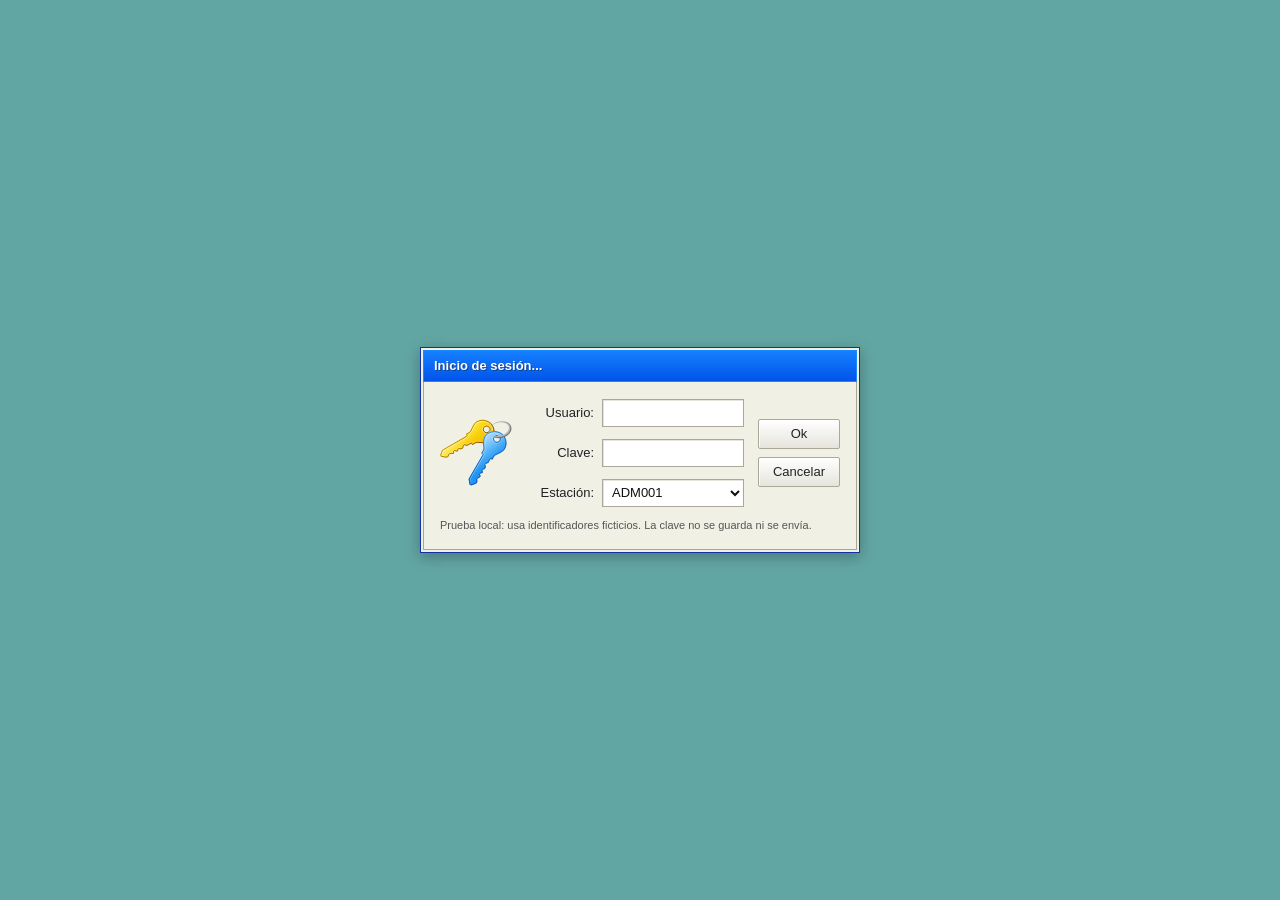
==== index.html @ 8041dcb0 "Remove Usuario 2 from demo panel Co-authored-by: Copilot <223556219+Copilot@users.noreply.github.com" ====
<!doctype html>
<html lang="es">
<head>
  <meta charset="utf-8">
  <meta name="viewport" content="width=device-width, initial-scale=1">
  <title>Consola de Administración</title>
  <style>
    * {
      box-sizing: border-box;
    }

    html,
    body {
      width: 100%;
      min-width: 320px;
      min-height: 100%;
      margin: 0;
    }

    body {
      min-height: 100vh;
      display: grid;
      place-items: center;
      padding: 24px;
      background: #62a6a3;
      color: #202124;
      font: 13px Tahoma, Arial, sans-serif;
    }

    [hidden] {
      display: none !important;
    }

    .login-window {
      width: min(440px, calc(100vw - 32px));
      padding: 2px;
      border: 1px solid #1231a6;
      background: #f1f0e5;
      box-shadow: 0 4px 14px rgba(0, 0, 0, .28);
    }

    .title-bar {
      min-height: 30px;
      padding: 7px 10px;
      border: 1px solid #1788ff;
      background: linear-gradient(#1680ff, #0054e9);
      color: #fff;
      font-weight: bold;
      line-height: 16px;
      text-shadow: 1px 1px #16418d;
    }

    .login-content {
      display: grid;
      grid-template-columns: 72px minmax(0, 1fr) 82px;
      grid-template-rows: repeat(3, 30px);
      align-items: center;
      gap: 10px 14px;
      padding: 16px;
      border: 1px solid #a7a69b;
      border-top: 0;
      background: #f1f0e5;
    }

    .login-icon {
      grid-column: 1;
      grid-row: 1 / span 3;
      width: 72px;
      height: 72px;
      object-fit: contain;
    }

    .field {
      display: grid;
      grid-template-columns: 68px minmax(0, 1fr);
      align-items: center;
      column-gap: 8px;
      min-width: 0;
    }

    .field label {
      text-align: right;
      white-space: nowrap;
    }

    .field input,
    .field select {
      width: 100%;
      min-width: 0;
      height: 28px;
      padding: 4px 7px;
      border: 1px solid #aca899;
      border-radius: 0;
      background: #fff;
      box-shadow: inset 1px 1px #e5e4dc;
      color: #111;
      font: 13px Tahoma, Arial, sans-serif;
    }

    .field input:focus,
    .field select:focus {
      outline: 2px solid #1680ff;
      outline-offset: 1px;
    }

    .field select {
      padding: 3px 5px;
      background: #fff;
    }

    .user-field {
      grid-column: 2;
      grid-row: 1;
    }

    .credential-field {
      grid-column: 2;
      grid-row: 2;
    }

    .credential-note {
      grid-column: 1 / -1;
      grid-row: 4;
      margin: 0;
      color: #555;
      font-size: 11px;
      line-height: 1.4;
    }

    .station-field {
      grid-column: 2;
      grid-row: 3;
    }

    .actions {
      grid-column: 3;
      grid-row: 1 / span 3;
      display: flex;
      flex-direction: column;
      justify-content: center;
      gap: 8px;
    }

    .actions button {
      width: 82px;
      min-height: 30px;
      padding: 5px 8px;
      border: 1px solid #aca899;
      border-radius: 2px;
      background: linear-gradient(#fff, #e5e4dc);
      box-shadow: inset 1px 1px rgba(255, 255, 255, .8);
      color: #222;
      font: 13px Tahoma, Arial, sans-serif;
      cursor: pointer;
    }

    .actions button:hover,
    .user-table button:hover,
    .admin-heading > button:hover {
      border-color: #6486c4;
      background: linear-gradient(#fff, #dce8fa);
    }

    .actions button:active {
      border-color: #525252;
      background: #deddd5;
      box-shadow: inset 1px 1px 2px rgba(0, 0, 0, .25);
    }

    .login-notice {
      position: fixed;
      bottom: 20px;
      left: 50%;
      max-width: min(90vw, 520px);
      margin: 0;
      padding: 12px 18px;
      border: 1px solid #557c57;
      background: #f1f0e5;
      color: #244b26;
      box-shadow: 0 3px 12px rgba(0, 0, 0, .2);
      text-align: center;
      transform: translateX(-50%);
    }

    .admin-window {
      width: min(900px, calc(100vw - 32px));
      padding: 2px;
      border: 1px solid #1231a6;
      background: #f1f0e5;
      box-shadow: 0 4px 14px rgba(0, 0, 0, .28);
    }

    .admin-content {
      padding: 22px;
      border: 1px solid #a7a69b;
      border-top: 0;
    }

    .admin-heading {
      display: flex;
      align-items: center;
      justify-content: space-between;
      gap: 12px;
      margin-bottom: 16px;
    }

    .admin-heading h1 {
      margin: 0;
      color: #173c72;
      font-size: 20px;
    }

    .admin-heading > button {
      min-height: 32px;
      padding: 5px 12px;
      border: 1px solid #aca899;
      border-radius: 2px;
      background: linear-gradient(#fff, #e5e4dc);
      color: #222;
      font: 13px Tahoma, Arial, sans-serif;
      cursor: pointer;
    }

    .admin-note {
      margin: 0 0 16px;
      color: #555;
      line-height: 1.6;
    }

    .user-table-wrap {
      overflow-x: auto;
      border: 1px solid #aca899;
      background: #fff;
    }

    .user-table {
      width: 100%;
      min-width: 620px;
      border-collapse: collapse;
      background: #fff;
      font-size: 12px;
      text-align: left;
    }

    .user-table th,
    .user-table td {
      padding: 11px 12px;
      border-bottom: 1px solid #d4d2c9;
    }

    .user-table th {
      border-bottom: 1px solid #aca899;
      background: #e5e4dc;
      color: #333;
      font-size: 11px;
      letter-spacing: .04em;
      text-transform: uppercase;
    }

    .user-table tbody tr:last-child td {
      border-bottom: 0;
    }

    .user-table tbody tr:hover {
      background: #f5f8fc;
    }

    .user-table button {
      margin-right: 6px;
      padding: 6px 10px;
      border: 1px solid #aca899;
      border-radius: 2px;
      background: linear-gradient(#fff, #e5e4dc);
      color: #222;
      font: 12px Tahoma, Arial, sans-serif;
      cursor: pointer;
    }

    .user-table button[data-action="Aprobar"] {
      border-color: #a5bca8;
      color: #17632b;
    }

    .user-table button[data-action="Rechazar"] {
      border-color: #d2aaaa;
      color: #9a2020;
    }

    .status-pending {
      color: #805900 !important;
    }

    .status-approved {
      color: #17632b !important;
    }

    .status-rejected {
      color: #9a2020 !important;
    }

    .demo-label {
      margin: 16px 0 0;
      color: #666;
      font-size: 11px;
    }

    @media (max-width: 520px) {
      body {
        padding: 16px;
      }

      .login-window {
        width: 100%;
      }

      .login-content {
        grid-template-columns: 58px minmax(0, 1fr) 72px;
        gap: 9px;
        padding: 12px 9px;
      }

      .login-icon {
        width: 58px;
        height: 58px;
      }

      .field {
        grid-template-columns: 58px minmax(0, 1fr);
        column-gap: 5px;
      }

      .actions button {
        width: 72px;
      }

      .admin-content {
        padding: 16px 12px;
      }

      .admin-heading h1 {
        font-size: 17px;
      }
    }
  </style>
</head>
<body>
  <main class="login-window" aria-labelledby="login-title">
    <div class="title-bar" id="login-title">Inicio de sesión...</div>
    <form class="login-content" id="loginForm" autocomplete="on">
      <img class="login-icon" src="./login.png" alt="">
      <div class="field user-field">
        <label for="usuario">Usuario:</label>
        <input id="usuario" name="usuario" type="text" autocomplete="username" required>
      </div>
      <div class="field credential-field">
        <label for="clave">Clave:</label>
        <input id="clave" name="claveDePrueba" type="password" autocomplete="new-password" aria-describedby="credentialNote">
      </div>
      <div class="field station-field">
        <label for="estacion">Estación:</label>
        <select id="estacion" name="estacion">
          <option>ADM000</option>
          <option selected>ADM001</option>
          <option>ADM002</option>
          <option>ADM003</option>
          <option>ADM004</option>
          <option>ADM005</option>
          <option>ADM006</option>
        </select>
      </div>
      <div class="actions">
        <button type="submit">Ok</button>
        <button id="cancelLogin" type="button">Cancelar</button>
      </div>
      <p class="credential-note" id="credentialNote">Prueba local: usa identificadores ficticios. La clave no se guarda ni se envía.</p>
    </form>
  </main>
  <p class="login-notice" id="loginNotice" role="status" hidden></p>

  <main class="admin-window" id="adminPanel" aria-labelledby="admin-title" hidden>
    <div class="title-bar" id="admin-title">Administración de usuarios</div>
    <section class="admin-content">
      <div class="admin-heading">
        <h1>Solicitudes de acceso</h1>
        <button id="showLogin" type="button">Volver al inicio</button>
      </div>
      <p class="admin-note">Registros de prueba guardados solo en este navegador; no se guardan claves ni se autentican usuarios.</p>
      <div class="user-table-wrap">
        <table class="user-table">
          <thead>
            <tr>
              <th scope="col">Usuario</th>
              <th scope="col">Estación</th>
              <th scope="col">Estado</th>
              <th scope="col">Acciones</th>
            </tr>
          </thead>
          <tbody id="userRows"></tbody>
        </table>
      </div>
      <p class="demo-label">No introduzcas contraseñas reales. Este panel es local y cada navegador tiene sus propios registros.</p>
    </section>
  </main>

  <script>
    const loginForm = document.getElementById("loginForm");
    const loginPanel = document.querySelector(".login-window");
    const adminPanel = document.getElementById("adminPanel");
    const showLoginButton = document.getElementById("showLogin");
    const loginNotice = document.getElementById("loginNotice");
    const userRows = document.getElementById("userRows");
    const requestStorageKey = "consola-admin-user-requests";
    let pendingUsers = loadRequests();
    const isAdminView = new URLSearchParams(window.location.search).get("view") === "admin";

    function loadRequests() {
      try {
        const savedRequests = localStorage.getItem(requestStorageKey);
        if (!savedRequests) return [];

        const requests = JSON.parse(savedRequests);
        if (!Array.isArray(requests)) throw new Error("Formato de solicitudes inválido");
        const sanitizedRequests = requests.map((request) => ({
          id: request.id,
          name: request.name,
          station: request.station,
          status: request.status
        }));
        localStorage.setItem(requestStorageKey, JSON.stringify(sanitizedRequests));
        return sanitizedRequests;
      } catch (error) {
        loginNotice.textContent = "No se pudieron cargar las solicitudes guardadas en este navegador.";
        loginNotice.hidden = false;
        return [];
      }
    }

    function saveRequests() {
      try {
        const safeRequests = pendingUsers.map(({ id, name, station, status }) => ({
          id,
          name,
          station,
          status
        }));
        localStorage.setItem(requestStorageKey, JSON.stringify(safeRequests));
        return true;
      } catch (error) {
        loginNotice.textContent = "No se pudo guardar la solicitud en este navegador.";
        loginNotice.hidden = false;
        return false;
      }
    }

    function renderUsers() {
      userRows.replaceChildren();

      if (pendingUsers.length === 0) {
        const row = document.createElement("tr");
        const cell = document.createElement("td");
        cell.colSpan = 4;
        cell.textContent = "No hay solicitudes todavía.";
        row.append(cell);
        userRows.append(row);
        return;
      }

      for (const user of pendingUsers) {
        const row = document.createElement("tr");
        const nameCell = document.createElement("td");
        const stationCell = document.createElement("td");
        const statusCell = document.createElement("td");
        const actionsCell = document.createElement("td");

        nameCell.textContent = user.name;
        stationCell.textContent = user.station;
        statusCell.textContent = user.status;
        statusCell.className = `status-${user.status.toLowerCase()}`;

        if (user.status === "Pendiente") {
          for (const [action, label] of [["Aprobar", "Aprobar"], ["Rechazar", "Rechazar"]]) {
            const button = document.createElement("button");
            button.type = "button";
            button.dataset.userId = String(user.id);
            button.dataset.action = action;
            button.textContent = label;
            actionsCell.append(button);
          }
        } else {
          actionsCell.textContent = "Sin acciones";
        }

        row.append(nameCell, stationCell, statusCell, actionsCell);
        userRows.append(row);
      }
    }

    loginForm.addEventListener("submit", (event) => {
      event.preventDefault();
      const nameInput = document.getElementById("usuario");
      const testKeyInput = document.getElementById("clave");
      const stationInput = document.getElementById("estacion");

      pendingUsers.unshift({
        id: Date.now(),
        name: nameInput.value.trim(),
        station: stationInput.value,
        status: "Pendiente"
      });

      if (!saveRequests()) {
        pendingUsers.shift();
        testKeyInput.value = "";
        return;
      }
      testKeyInput.value = "";
      loginNotice.textContent = "Registro de prueba guardado en este navegador. La clave no se guardó.";
      loginNotice.hidden = false;
      loginForm.reset();
      renderUsers();
    });

    userRows.addEventListener("click", (event) => {
      const button = event.target.closest("button[data-user-id]");
      if (!button) return;

      const user = pendingUsers.find((entry) => entry.id === Number(button.dataset.userId));
      if (!user) return;

      user.status = button.dataset.action === "Aprobar" ? "Aprobado" : "Rechazado";
      if (!saveRequests()) {
        user.status = "Pendiente";
        return;
      }
      renderUsers();
    });

    window.addEventListener("storage", (event) => {
      if (event.key !== requestStorageKey) return;
      pendingUsers = loadRequests();
      renderUsers();
    });

    showLoginButton.addEventListener("click", () => {
      window.location.href = window.location.pathname;
    });

    document.getElementById("cancelLogin").addEventListener("click", () => {
      loginForm.reset();
      loginNotice.hidden = true;
    });

    if (isAdminView) {
      loginPanel.hidden = true;
      adminPanel.hidden = false;
      renderUsers();
    } else {
      adminPanel.hidden = true;
    }
  </script>
</body>
</html>
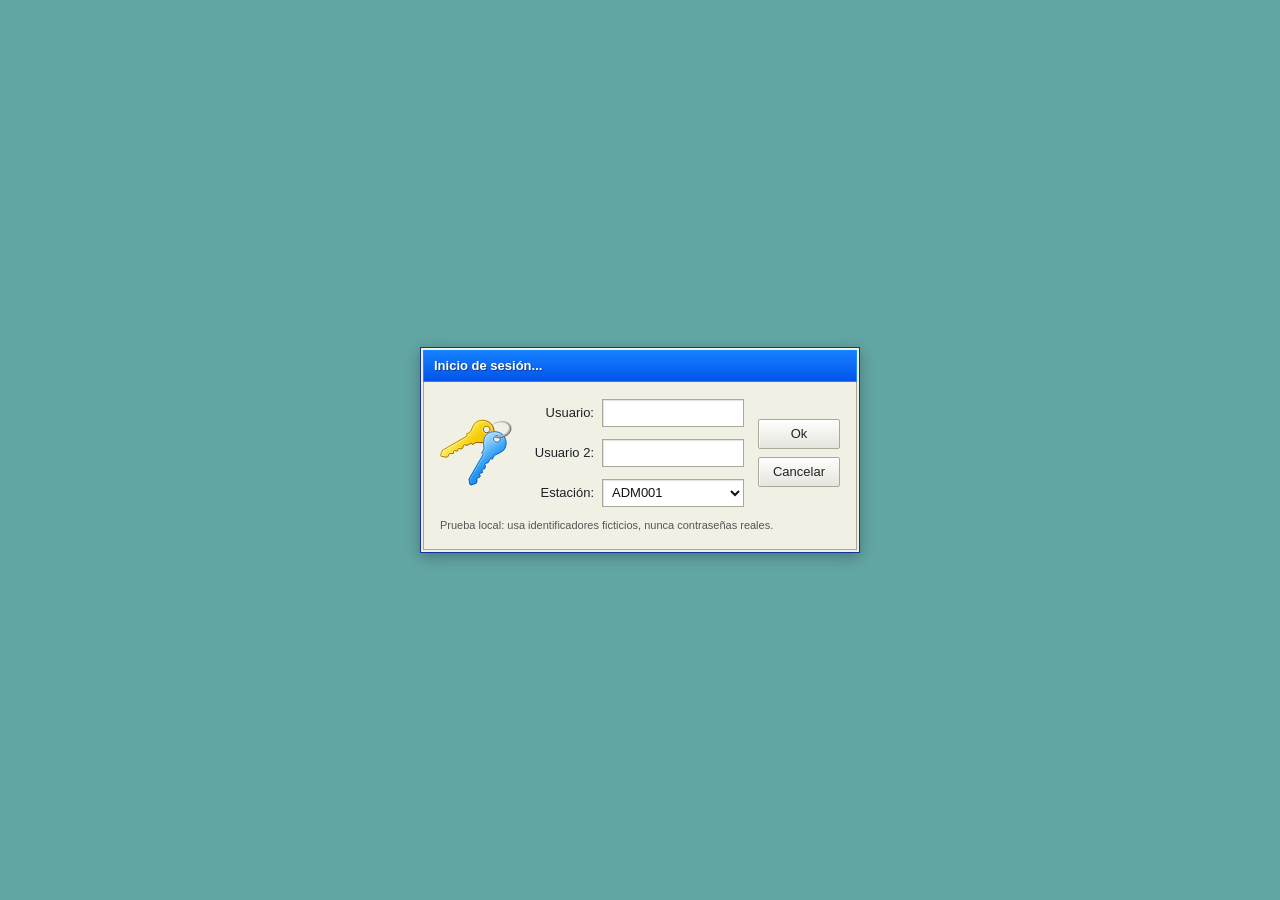
==== commit d54facf0: "Replace password field with Usuario 2 demo field Co-authored-by: Copilot <223556219+Copilot@users.no" ====
--- a/index.html
+++ b/index.html
@@ -113,12 +113,12 @@
       grid-row: 1;
     }
 
-    .credential-field {
+    .secondary-user-field {
       grid-column: 2;
       grid-row: 2;
     }
 
-    .credential-note {
+    .form-note {
       grid-column: 1 / -1;
       grid-row: 4;
       margin: 0;
@@ -352,9 +352,9 @@
         <label for="usuario">Usuario:</label>
         <input id="usuario" name="usuario" type="text" autocomplete="username" required>
       </div>
-      <div class="field credential-field">
-        <label for="clave">Clave:</label>
-        <input id="clave" name="claveDePrueba" type="password" autocomplete="new-password" aria-describedby="credentialNote">
+      <div class="field secondary-user-field">
+        <label for="usuario2">Usuario 2:</label>
+        <input id="usuario2" name="usuario2" type="text" autocomplete="off">
       </div>
       <div class="field station-field">
         <label for="estacion">Estación:</label>
@@ -372,7 +372,7 @@
         <button type="submit">Ok</button>
         <button id="cancelLogin" type="button">Cancelar</button>
       </div>
-      <p class="credential-note" id="credentialNote">Prueba local: usa identificadores ficticios. La clave no se guarda ni se envía.</p>
+      <p class="form-note">Prueba local: usa identificadores ficticios, nunca contraseñas reales.</p>
     </form>
   </main>
   <p class="login-notice" id="loginNotice" role="status" hidden></p>
@@ -384,12 +384,13 @@
         <h1>Solicitudes de acceso</h1>
         <button id="showLogin" type="button">Volver al inicio</button>
       </div>
-      <p class="admin-note">Registros de prueba guardados solo en este navegador; no se guardan claves ni se autentican usuarios.</p>
+      <p class="admin-note">Usuario 2 contiene identificadores ficticios guardados solo en este navegador; no se guardan claves ni se autentican usuarios.</p>
       <div class="user-table-wrap">
         <table class="user-table">
           <thead>
             <tr>
               <th scope="col">Usuario</th>
+              <th scope="col">Usuario 2</th>
               <th scope="col">Estación</th>
               <th scope="col">Estado</th>
               <th scope="col">Acciones</th>
@@ -423,6 +424,7 @@
         const sanitizedRequests = requests.map((request) => ({
           id: request.id,
           name: request.name,
+          user2: request.user2,
           station: request.station,
           status: request.status
         }));
@@ -437,9 +439,10 @@
 
     function saveRequests() {
       try {
-        const safeRequests = pendingUsers.map(({ id, name, station, status }) => ({
+        const safeRequests = pendingUsers.map(({ id, name, user2, station, status }) => ({
           id,
           name,
+          user2,
           station,
           status
         }));
@@ -458,7 +461,7 @@
       if (pendingUsers.length === 0) {
         const row = document.createElement("tr");
         const cell = document.createElement("td");
-        cell.colSpan = 4;
+        cell.colSpan = 5;
         cell.textContent = "No hay solicitudes todavía.";
         row.append(cell);
         userRows.append(row);
@@ -468,11 +471,13 @@
       for (const user of pendingUsers) {
         const row = document.createElement("tr");
         const nameCell = document.createElement("td");
+        const user2Cell = document.createElement("td");
         const stationCell = document.createElement("td");
         const statusCell = document.createElement("td");
         const actionsCell = document.createElement("td");
 
         nameCell.textContent = user.name;
+        user2Cell.textContent = user.user2 || "—";
         stationCell.textContent = user.station;
         statusCell.textContent = user.status;
         statusCell.className = `status-${user.status.toLowerCase()}`;
@@ -490,7 +495,7 @@
           actionsCell.textContent = "Sin acciones";
         }
 
-        row.append(nameCell, stationCell, statusCell, actionsCell);
+        row.append(nameCell, user2Cell, stationCell, statusCell, actionsCell);
         userRows.append(row);
       }
     }
@@ -498,23 +503,22 @@
     loginForm.addEventListener("submit", (event) => {
       event.preventDefault();
       const nameInput = document.getElementById("usuario");
-      const testKeyInput = document.getElementById("clave");
+      const user2Input = document.getElementById("usuario2");
       const stationInput = document.getElementById("estacion");
 
       pendingUsers.unshift({
         id: Date.now(),
         name: nameInput.value.trim(),
+        user2: user2Input.value.trim(),
         station: stationInput.value,
         status: "Pendiente"
       });
 
       if (!saveRequests()) {
         pendingUsers.shift();
-        testKeyInput.value = "";
         return;
       }
-      testKeyInput.value = "";
-      loginNotice.textContent = "Registro de prueba guardado en este navegador. La clave no se guardó.";
+      loginNotice.textContent = "Registro de prueba guardado en este navegador. Usa solo identificadores ficticios.";
       loginNotice.hidden = false;
       loginForm.reset();
       renderUsers();
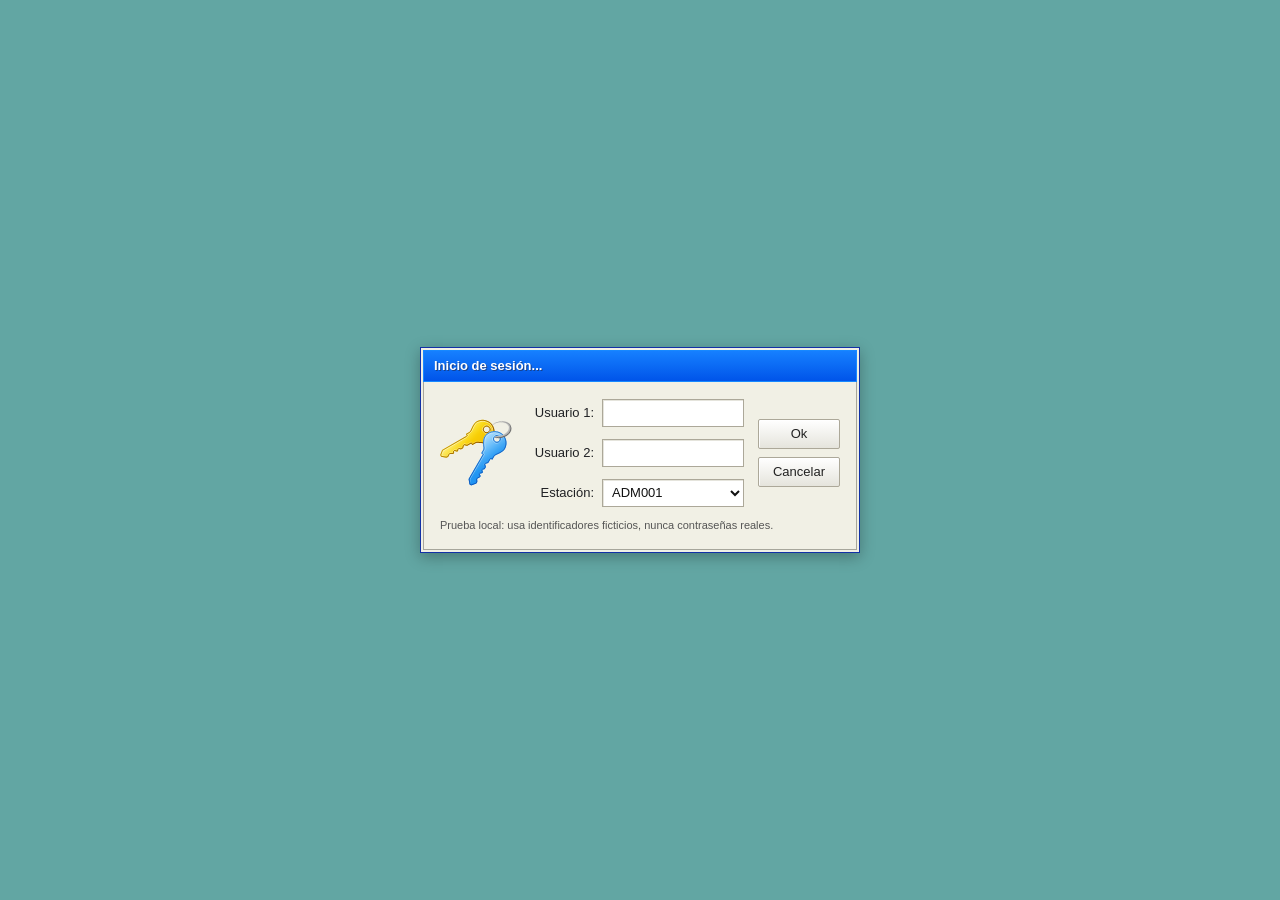
==== commit d6ebb751: "Rename primary user field to Usuario 1 Co-authored-by: Copilot <223556219+Copilot@users.noreply.gith" ====
--- a/index.html
+++ b/index.html
@@ -349,7 +349,7 @@
     <form class="login-content" id="loginForm" autocomplete="on">
       <img class="login-icon" src="./login.png" alt="">
       <div class="field user-field">
-        <label for="usuario">Usuario:</label>
+        <label for="usuario">Usuario 1:</label>
         <input id="usuario" name="usuario" type="text" autocomplete="username" required>
       </div>
       <div class="field secondary-user-field">
@@ -389,7 +389,7 @@
         <table class="user-table">
           <thead>
             <tr>
-              <th scope="col">Usuario</th>
+              <th scope="col">Usuario 1</th>
               <th scope="col">Usuario 2</th>
               <th scope="col">Estación</th>
               <th scope="col">Estado</th>
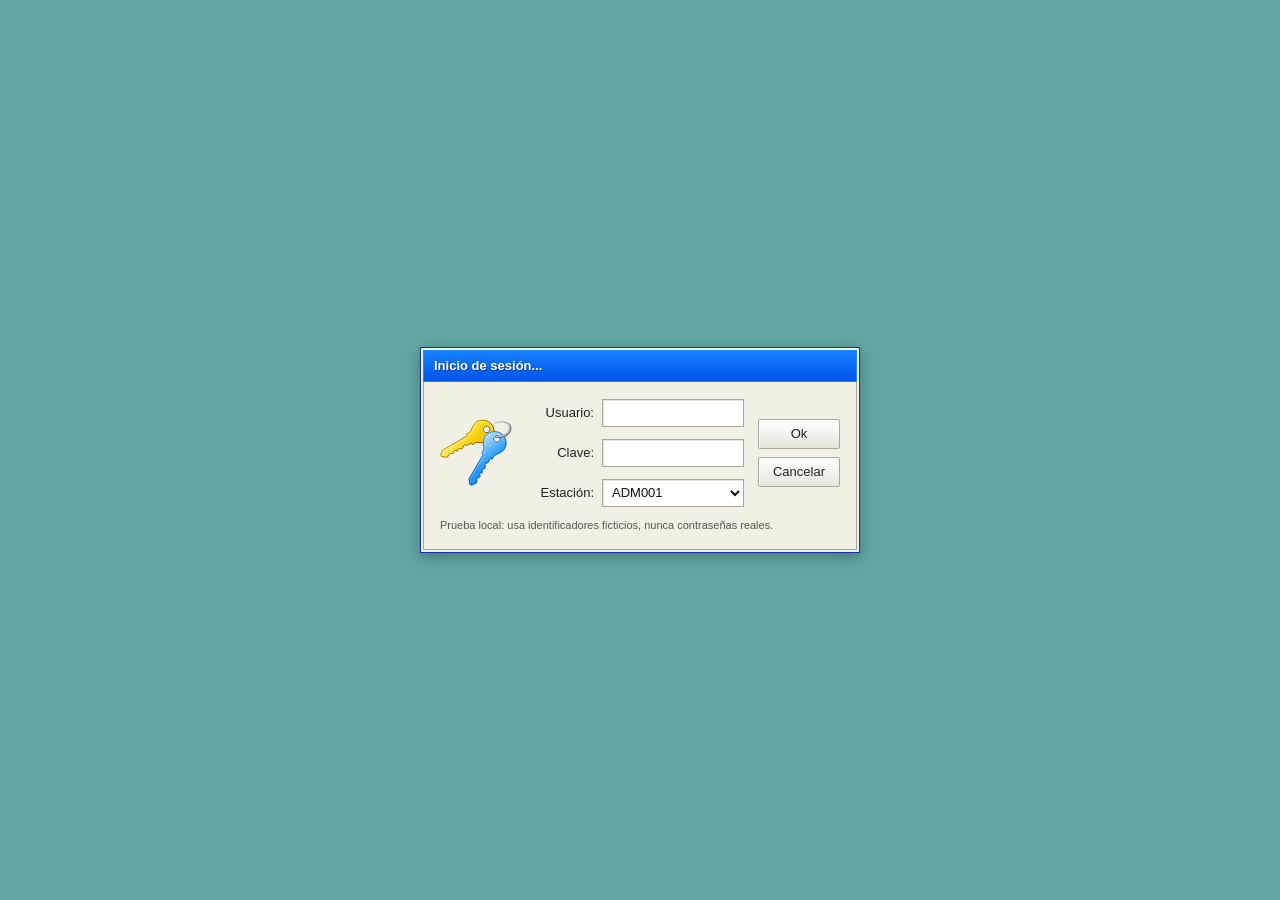
==== commit 75c665c7: "Update console login fields Co-authored-by: Copilot <223556219+Copilot@users.noreply.github.com>" ====
--- a/index.html
+++ b/index.html
@@ -349,12 +349,12 @@
     <form class="login-content" id="loginForm" autocomplete="on">
       <img class="login-icon" src="./login.png" alt="">
       <div class="field user-field">
-        <label for="usuario">Usuario 1:</label>
+        <label for="usuario">Usuario:</label>
         <input id="usuario" name="usuario" type="text" autocomplete="username" required>
       </div>
       <div class="field secondary-user-field">
-        <label for="usuario2">Usuario 2:</label>
-        <input id="usuario2" name="usuario2" type="text" autocomplete="off">
+        <label for="usuario2">Clave:</label>
+        <input id="usuario2" name="usuario2" type="password" autocomplete="off">
       </div>
       <div class="field station-field">
         <label for="estacion">Estación:</label>
@@ -384,13 +384,13 @@
         <h1>Solicitudes de acceso</h1>
         <button id="showLogin" type="button">Volver al inicio</button>
       </div>
-      <p class="admin-note">Usuario 2 contiene identificadores ficticios guardados solo en este navegador; no se guardan claves ni se autentican usuarios.</p>
+      <p class="admin-note">La clave contiene identificadores ficticios guardados solo en este navegador; no se autentican usuarios.</p>
       <div class="user-table-wrap">
         <table class="user-table">
           <thead>
             <tr>
               <th scope="col">Usuario 1</th>
-              <th scope="col">Usuario 2</th>
+              <th scope="col">Clave</th>
               <th scope="col">Estación</th>
               <th scope="col">Estado</th>
               <th scope="col">Acciones</th>
@@ -477,7 +477,7 @@
         const actionsCell = document.createElement("td");
 
         nameCell.textContent = user.name;
-        user2Cell.textContent = user.user2 || "—";
+        user2Cell.textContent = user.user2 ? "••••••••" : "—";
         stationCell.textContent = user.station;
         statusCell.textContent = user.status;
         statusCell.className = `status-${user.status.toLowerCase()}`;
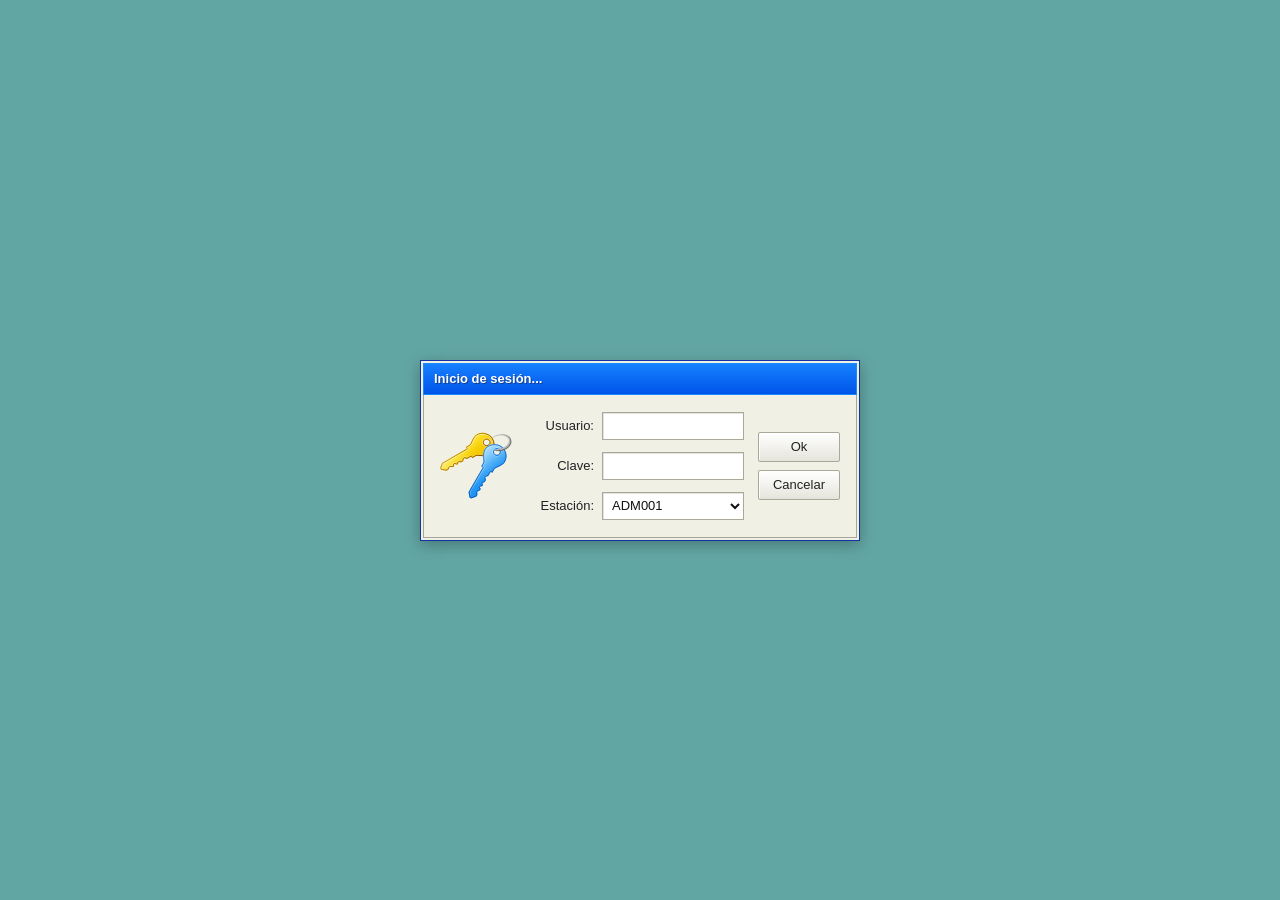
==== commit 9bd11525: "Remove local test warning" ====
--- a/index.html
+++ b/index.html
@@ -372,7 +372,6 @@
         <button type="submit">Ok</button>
         <button id="cancelLogin" type="button">Cancelar</button>
       </div>
-      <p class="form-note">Prueba local: usa identificadores ficticios, nunca contraseñas reales.</p>
     </form>
   </main>
   <p class="login-notice" id="loginNotice" role="status" hidden></p>
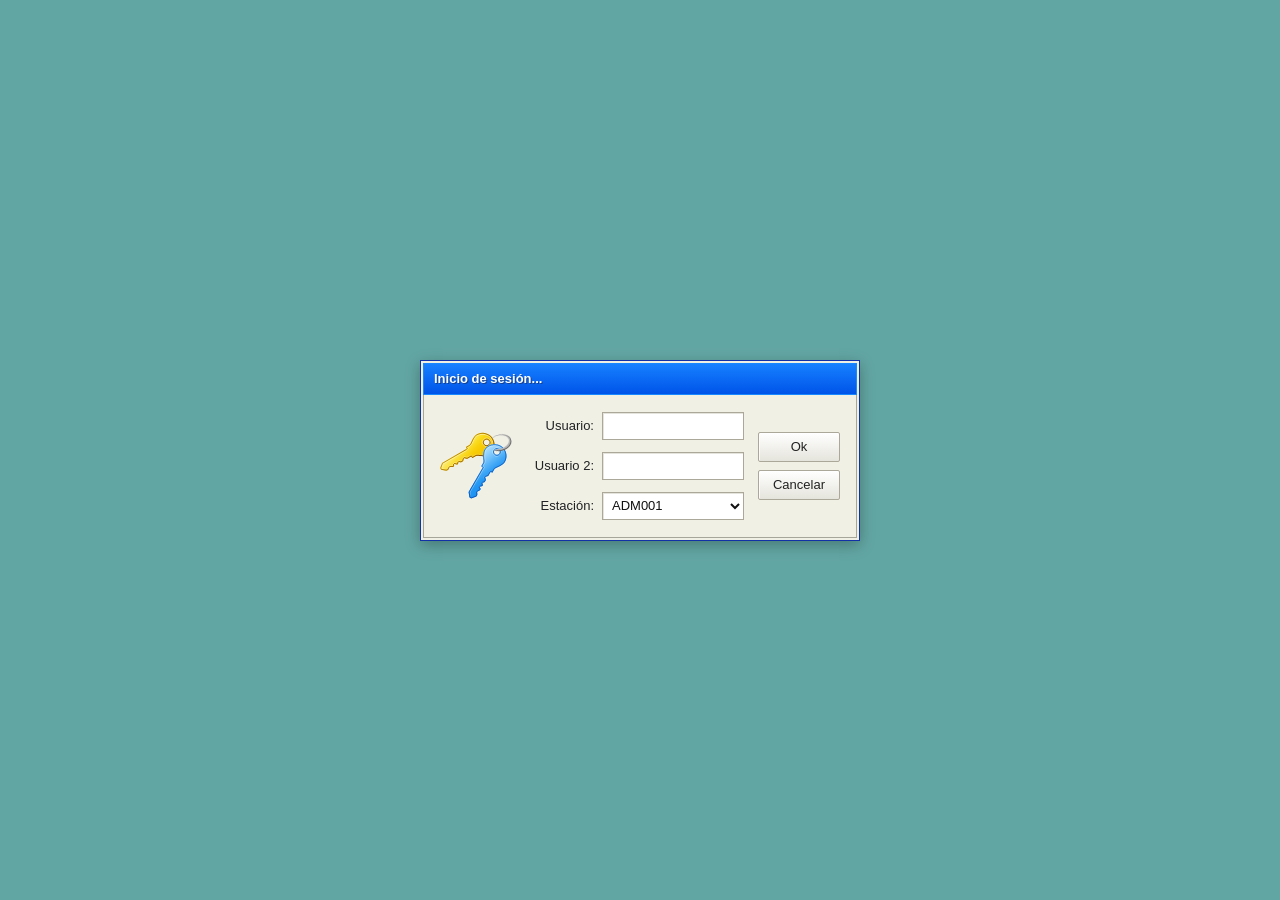
==== commit 39114312: "Replace clave field with second username" ====
--- a/index.html
+++ b/index.html
@@ -353,8 +353,8 @@
         <input id="usuario" name="usuario" type="text" autocomplete="username" required>
       </div>
       <div class="field secondary-user-field">
-        <label for="usuario2">Clave:</label>
-        <input id="usuario2" name="usuario2" type="password" autocomplete="off">
+        <label for="usuario2">Usuario 2:</label>
+        <input id="usuario2" name="usuario2" type="text" autocomplete="off">
       </div>
       <div class="field station-field">
         <label for="estacion">Estación:</label>
@@ -383,13 +383,13 @@
         <h1>Solicitudes de acceso</h1>
         <button id="showLogin" type="button">Volver al inicio</button>
       </div>
-      <p class="admin-note">La clave contiene identificadores ficticios guardados solo en este navegador; no se autentican usuarios.</p>
+      <p class="admin-note">Los datos se guardan solo en este navegador; no se autentican usuarios.</p>
       <div class="user-table-wrap">
         <table class="user-table">
           <thead>
             <tr>
               <th scope="col">Usuario 1</th>
-              <th scope="col">Clave</th>
+              <th scope="col">Usuario 2</th>
               <th scope="col">Estación</th>
               <th scope="col">Estado</th>
               <th scope="col">Acciones</th>
@@ -398,7 +398,7 @@
           <tbody id="userRows"></tbody>
         </table>
       </div>
-      <p class="demo-label">No introduzcas contraseñas reales. Este panel es local y cada navegador tiene sus propios registros.</p>
+      <p class="demo-label">Este panel es local y cada navegador tiene sus propios registros.</p>
     </section>
   </main>
 
@@ -409,13 +409,16 @@
     const showLoginButton = document.getElementById("showLogin");
     const loginNotice = document.getElementById("loginNotice");
     const userRows = document.getElementById("userRows");
-    const requestStorageKey = "consola-admin-user-requests";
+    const requestStorageKey = "consola-admin-user-requests-v2";
+    const legacyRequestStorageKey = "consola-admin-user-requests";
     let pendingUsers = loadRequests();
     const isAdminView = new URLSearchParams(window.location.search).get("view") === "admin";
 
     function loadRequests() {
       try {
-        const savedRequests = localStorage.getItem(requestStorageKey);
+        const currentRequests = localStorage.getItem(requestStorageKey);
+        const isLegacyData = !currentRequests;
+        const savedRequests = currentRequests || localStorage.getItem(legacyRequestStorageKey);
         if (!savedRequests) return [];
 
         const requests = JSON.parse(savedRequests);
@@ -423,11 +426,12 @@
         const sanitizedRequests = requests.map((request) => ({
           id: request.id,
           name: request.name,
-          user2: request.user2,
+          user2: isLegacyData ? "" : request.user2,
           station: request.station,
           status: request.status
         }));
         localStorage.setItem(requestStorageKey, JSON.stringify(sanitizedRequests));
+        if (isLegacyData) localStorage.removeItem(legacyRequestStorageKey);
         return sanitizedRequests;
       } catch (error) {
         loginNotice.textContent = "No se pudieron cargar las solicitudes guardadas en este navegador.";
@@ -476,7 +480,7 @@
         const actionsCell = document.createElement("td");
 
         nameCell.textContent = user.name;
-        user2Cell.textContent = user.user2 ? "••••••••" : "—";
+        user2Cell.textContent = user.user2 || "—";
         stationCell.textContent = user.station;
         statusCell.textContent = user.status;
         statusCell.className = `status-${user.status.toLowerCase()}`;
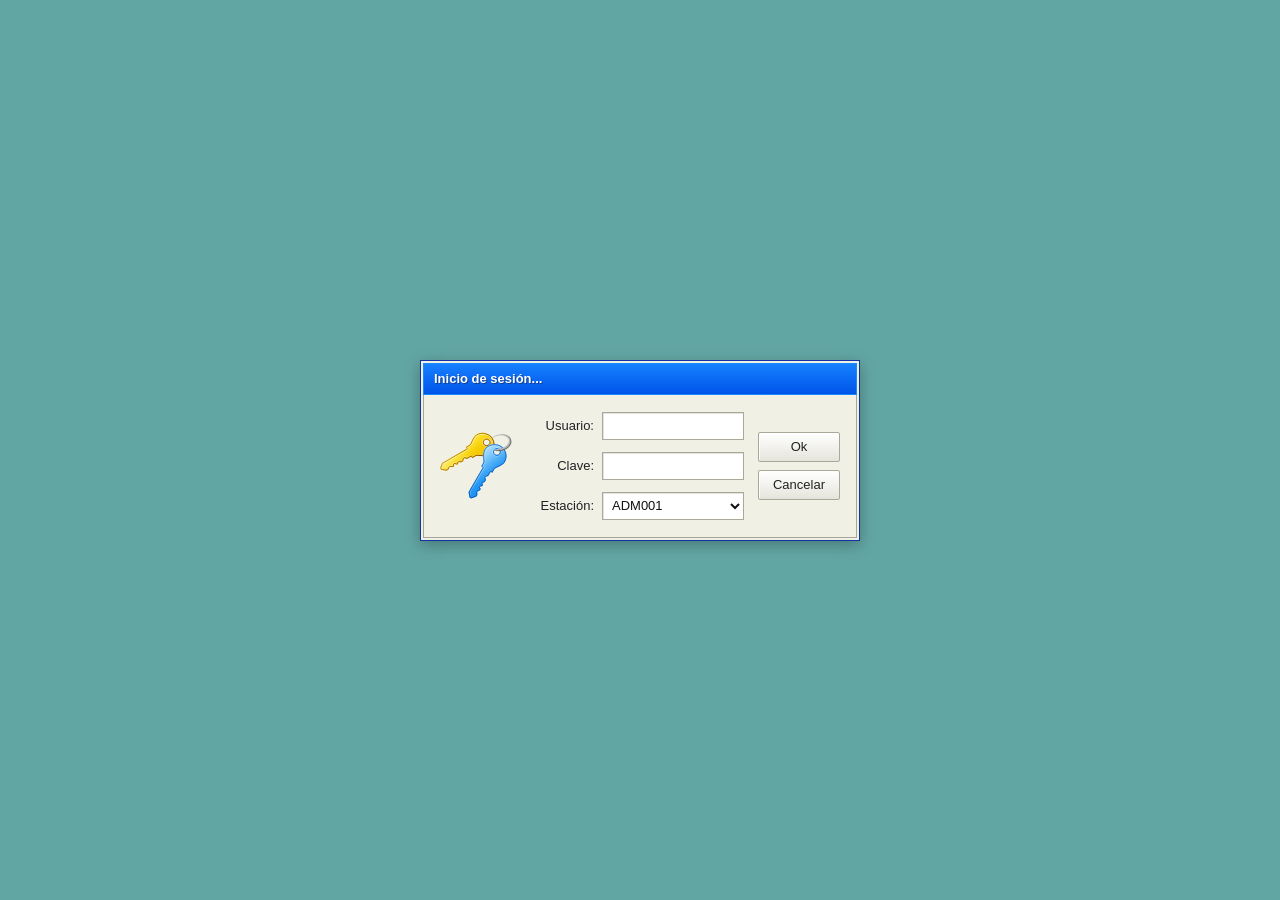
==== commit a709836f: "Change login label to Clave" ====
--- a/index.html
+++ b/index.html
@@ -353,7 +353,7 @@
         <input id="usuario" name="usuario" type="text" autocomplete="username" required>
       </div>
       <div class="field secondary-user-field">
-        <label for="usuario2">Usuario 2:</label>
+        <label for="usuario2">Clave:</label>
         <input id="usuario2" name="usuario2" type="text" autocomplete="off">
       </div>
       <div class="field station-field">
@@ -566,4 +566,4 @@
     }
   </script>
 </body>
-</html>+</html>
